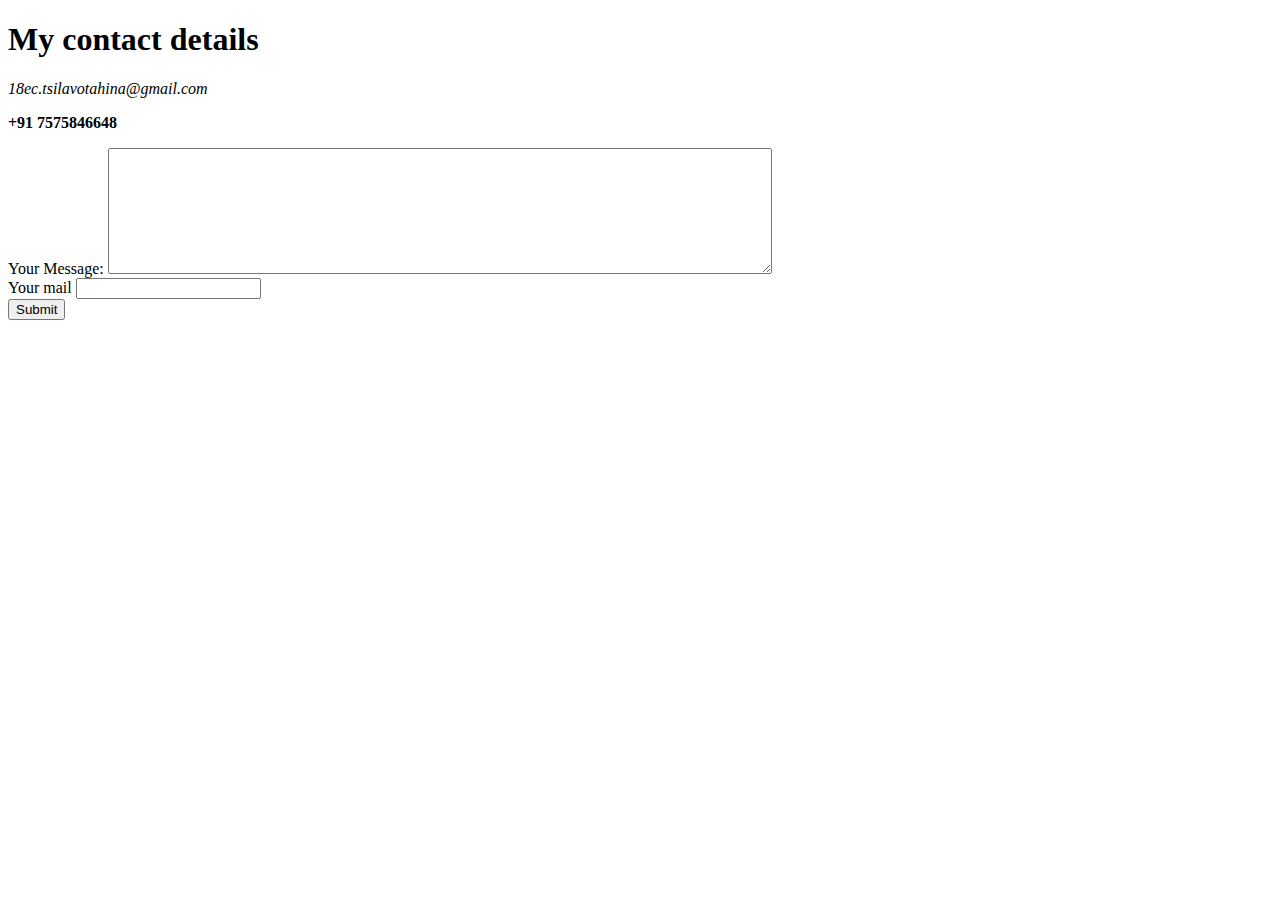
==== contactme.html @ 292a6053 "Add files via upload" ====
<!DOCTYPE html>
<html lang="en" dir="ltr">

<head>
  <meta charset="utf-8">
  <title>Contact me</title>
</head>

<body>
  <h1>My contact details</h1>
  <p>
    <em>18ec.tsilavotahina@gmail.com</em>
  </p>
  <p>
    <strong>+91 7575846648</strong>
  </p>
  <form action="mailto:18ec.tsilavotahina@gmail.com?subject=Message" method="post">
    <label>Your Message: </label>
    <textarea name="Message" rows="8" cols="80"></textarea><br>
    <label>Your mail</label>
    <input type="email" name="Mail" value=""><br>
    <input type="submit" name="Submit" value="Submit"><br>

  </form>
</body>

</html>
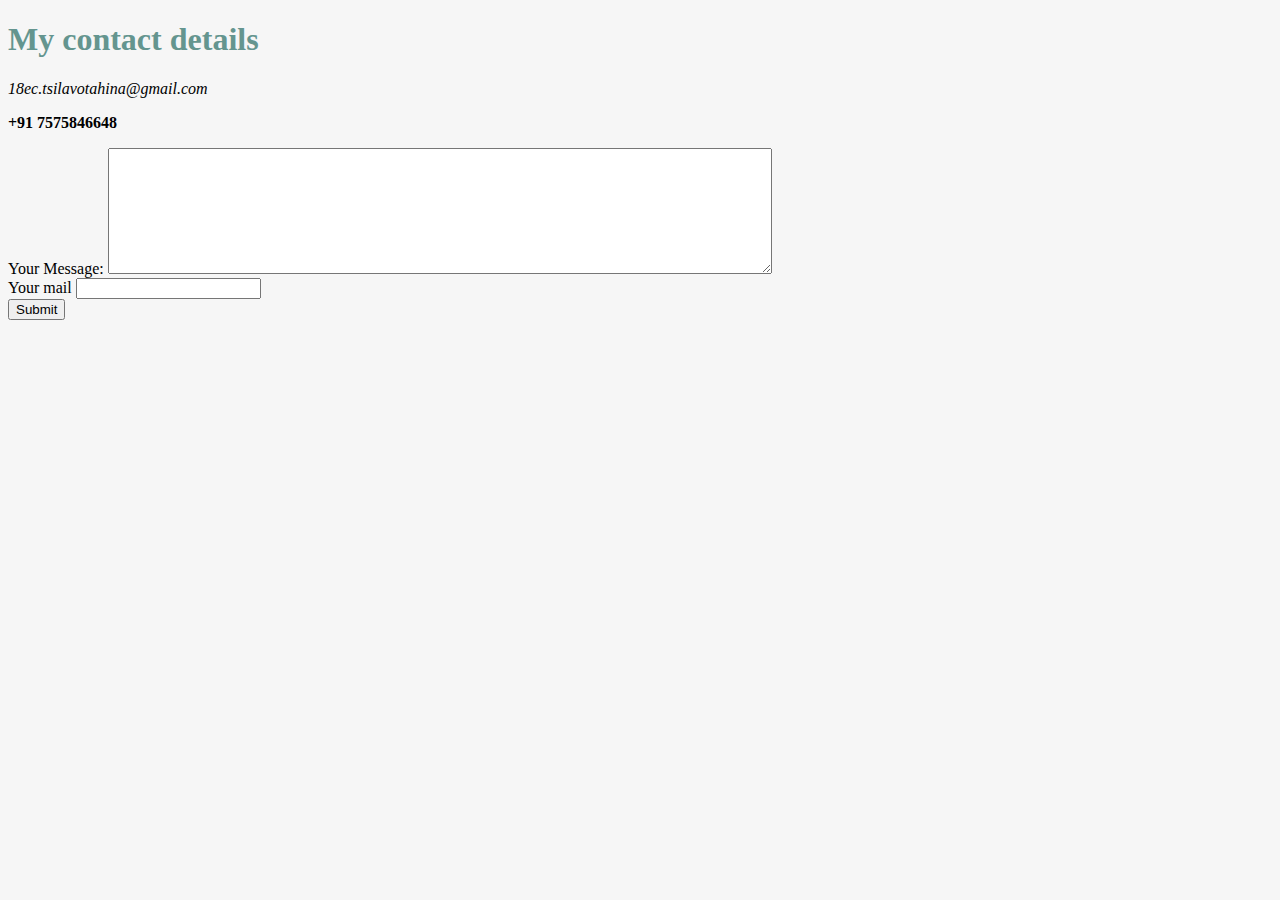
==== commit ad4708ee: "Add files via upload" ====
--- a/contactme.html
+++ b/contactme.html
@@ -4,6 +4,7 @@
 <head>
   <meta charset="utf-8">
   <title>Contact me</title>
+  <link rel="stylesheet" href="css/style.css">
 </head>
 
 <body>
--- a/css/style.css
+++ b/css/style.css
@@ -0,0 +1,25 @@
+body {
+  background-color: #f6f6f6;
+}
+
+hr {
+  border-style: none;
+  border-top: dotted;
+  border-color: grey;
+  border-width: 5px;
+  width: 5%;
+}
+h1 {
+  font-family: serif;
+  color: #64958f
+}
+h3 {
+  color: #64958f;
+}
+.profile {
+  border-radius: 50%;
+}
+
+.key{
+  size:1px;
+}
